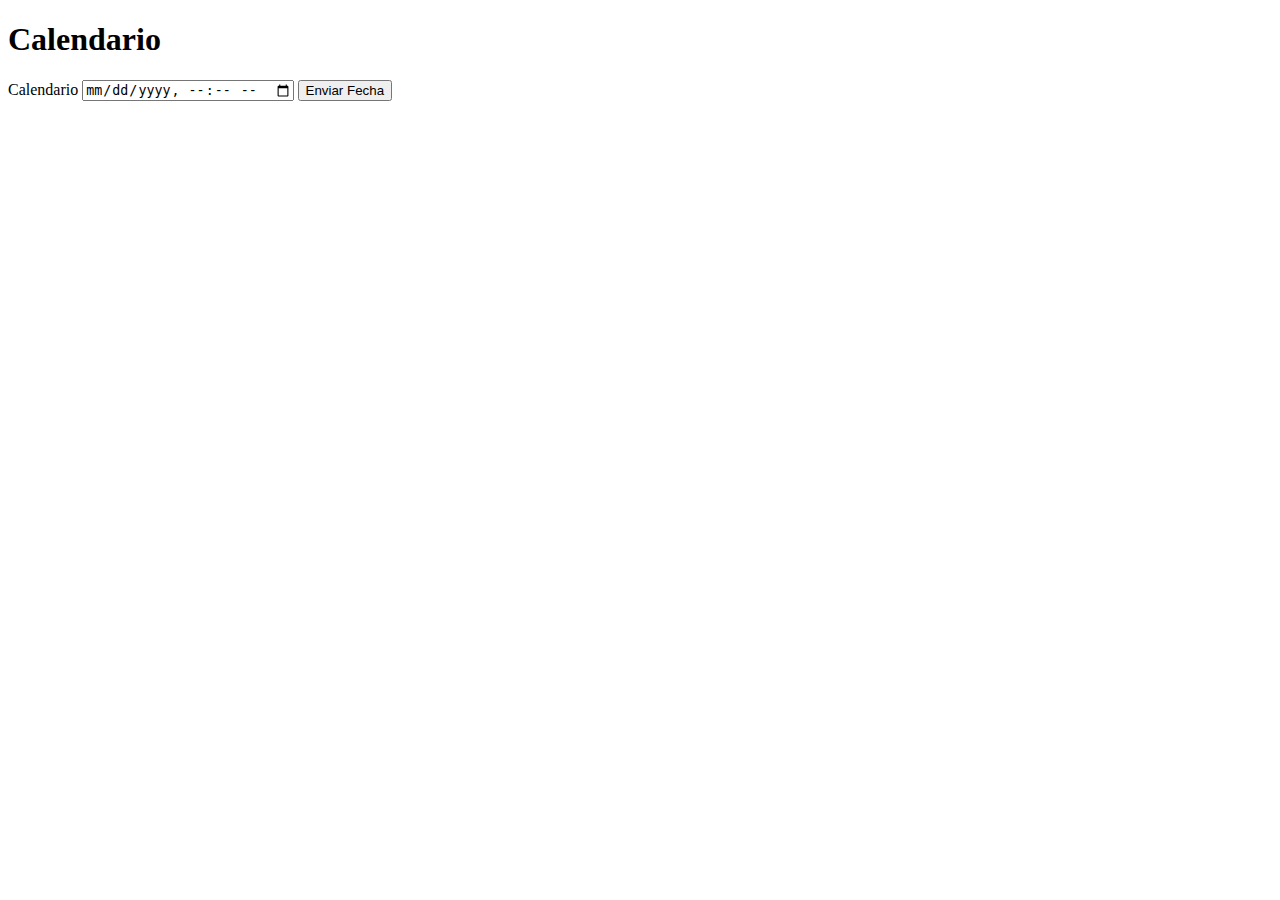
==== 17claseCalendario/index.html @ aa43bbd0 "Crear un calendario" ====
<!DOCTYPE html>
<html lang="es">
  <head>
    <meta charset="UTF-8" />
    <meta name="viewport" content="width=device-width, initial-scale=1.0" />
    <title>Calendario</title>
  </head>
  <body>
    <h1>Calendario</h1>
    <!--     <form action="">
      <label for="hora">
        <span>Hora</span>
        <input type="time" name="hora" id="hora" />
      </label>

      <label for="dia">
        <span>Día</span>
        <input type="date" name="dia" id="dia" />
      </label>

      <label for="semana">
        <span>Semana</span>
        <input type="week" name="semana" id="semana" />
      </label>

      <label for="mes">
        <span>Mes</span>
        <input type="month" name="mes" id="mes" />
      </label>

      <input type="submit" />
    </form> -->
    <form action="">
      <label for="calendario">
        <span>Calendario</span>
        <input type="datetime-local" id="calendario" name="calendario" />
      </label>

      <input type="submit" value="Enviar Fecha" />
    </form>
  </body>
</html>
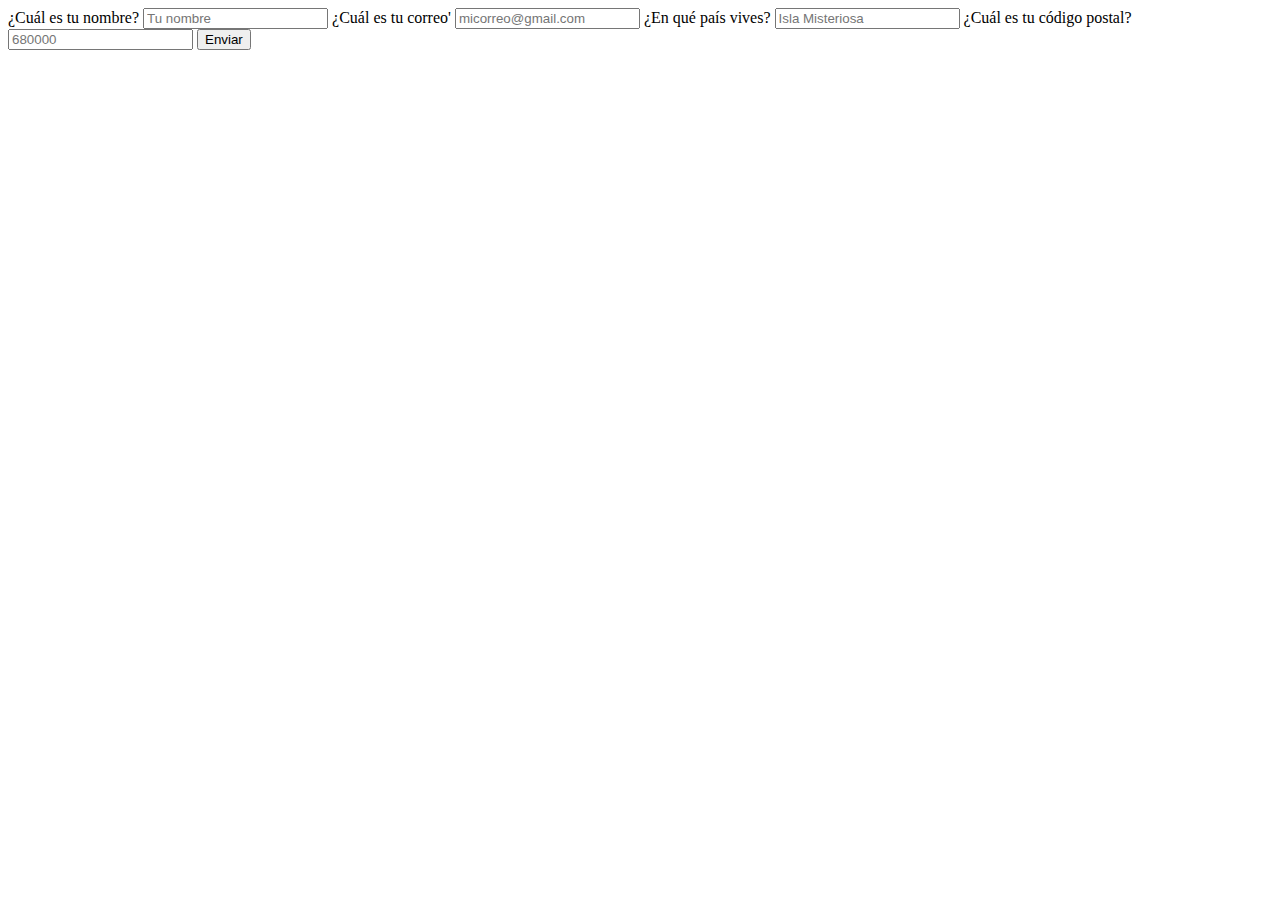
==== commit b8671965: "Form uso de required autocomplete" ====
--- a/17claseCalendario/index.html
+++ b/17claseCalendario/index.html
@@ -6,37 +6,55 @@
     <title>Calendario</title>
   </head>
   <body>
-    <h1>Calendario</h1>
-    <!--     <form action="">
-      <label for="hora">
-        <span>Hora</span>
-        <input type="time" name="hora" id="hora" />
+    <form action="">
+      <label for="nombre">
+        <span>¿Cuál es tu nombre?</span>
+        <input
+          type="text"
+          name="nombre"
+          id="nombre"
+          required
+          placeholder="Tu nombre"
+          autocomplete="name"
+        />
       </label>
 
-      <label for="dia">
-        <span>Día</span>
-        <input type="date" name="dia" id="dia" />
+      <label for="correo">
+        <span>¿Cuál es tu correo'</span>
+        <input
+          type="email"
+          name="correo"
+          id="correo"
+          required
+          placeholder="micorreo@gmail.com"
+          autocomplete="email"
+        />
       </label>
 
-      <label for="semana">
-        <span>Semana</span>
-        <input type="week" name="semana" id="semana" />
+      <label for="pais">
+        <span>¿En qué país vives?</span>
+        <input
+          type="text"
+          name="pais"
+          id="pais"
+          required
+          placeholder="Isla Misteriosa"
+          autocomplete="country"
+        />
       </label>
 
-      <label for="mes">
-        <span>Mes</span>
-        <input type="month" name="mes" id="mes" />
+      <label for="cp">
+        <span>¿Cuál es tu código postal?</span>
+        <input
+          type="number"
+          name="cp"
+          id="cp"
+          placeholder="680000"
+          autocomplete="postal-code"
+        />
       </label>
 
-      <input type="submit" />
-    </form> -->
-    <form action="">
-      <label for="calendario">
-        <span>Calendario</span>
-        <input type="datetime-local" id="calendario" name="calendario" />
-      </label>
-
-      <input type="submit" value="Enviar Fecha" />
+      <input type="submit" value="Enviar" />
     </form>
   </body>
 </html>
